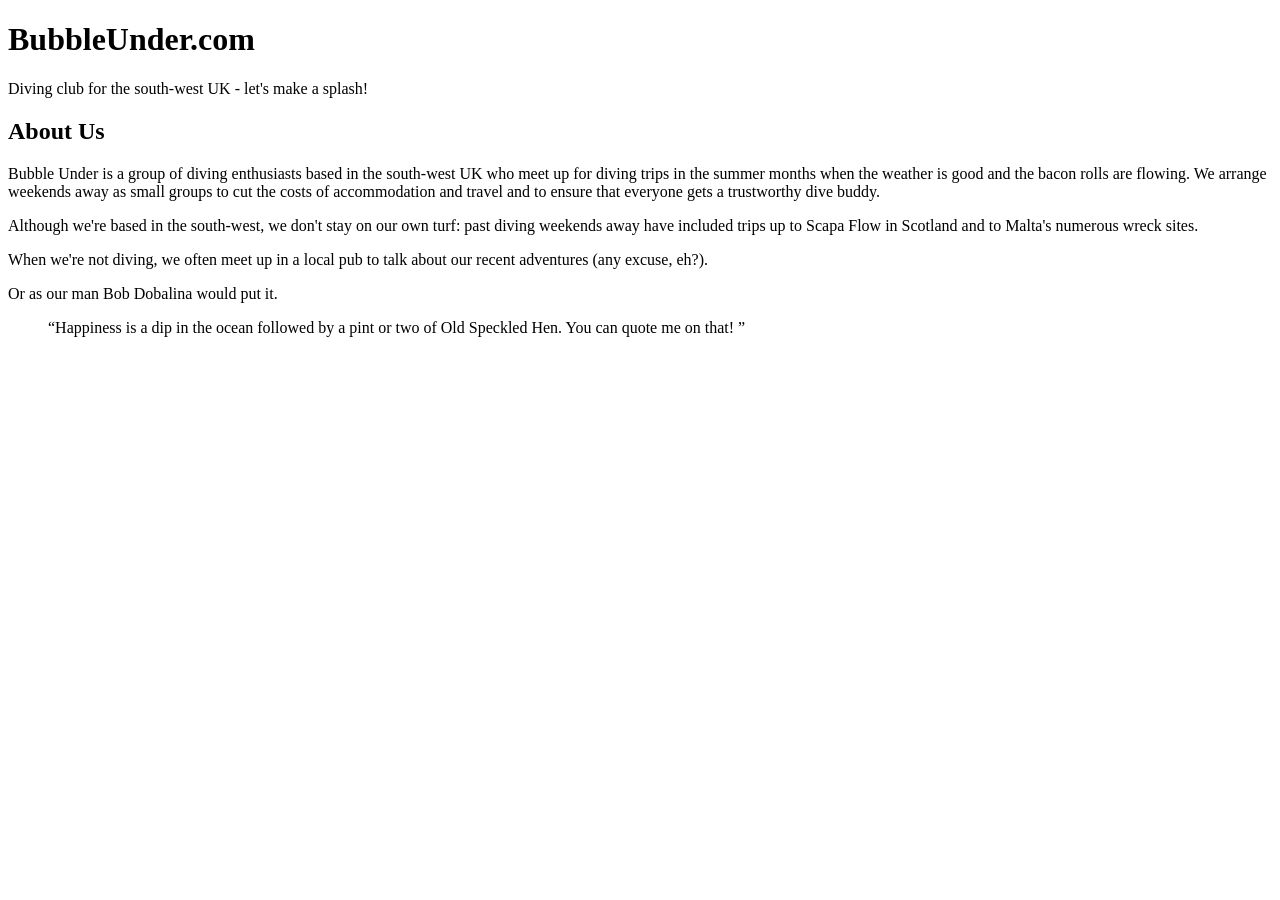
==== about.html @ de410b90 "First commit" ====
<!DOCTYPE html>
<html lang="en">
<head>
  <meta charset="UTF-8">
  <title>Bubble Under - The diving club for the south-west UK</title>
</head>

<body>
 <header>
        <h1>BubbleUnder.com</h1>
        <p>Diving club for the south-west UK - let's make a splash!</p>
 </header>
<main>
        
<h2>About Us</h2>
<p>Bubble Under is a group of diving enthusiasts based in the
        south-west UK who meet up for diving trips in the summer
        months when the weather is good and the bacon rolls are
        flowing. We arrange weekends away as small groups to cut
        the costs of accommodation and travel and to ensure that
        everyone gets a trustworthy dive buddy.</p>
<p>Although we're based in the south-west, we don't stay on
        our own turf: past diving weekends away have included
        trips up to Scapa Flow in Scotland and to Malta's numerous
        wreck sites.</p>
<p>When we're not diving, we often meet up in a local pub to
        talk about our recent adventures (any excuse, eh?).</p>
<p>Or as our man Bob Dobalina would put it.</p>

<blockquote><q>Happiness is a dip in the ocean followed by a pint or
        two of Old Speckled Hen. You can quote me on that!
</q></blockquote>

</main>
</body>
</html>
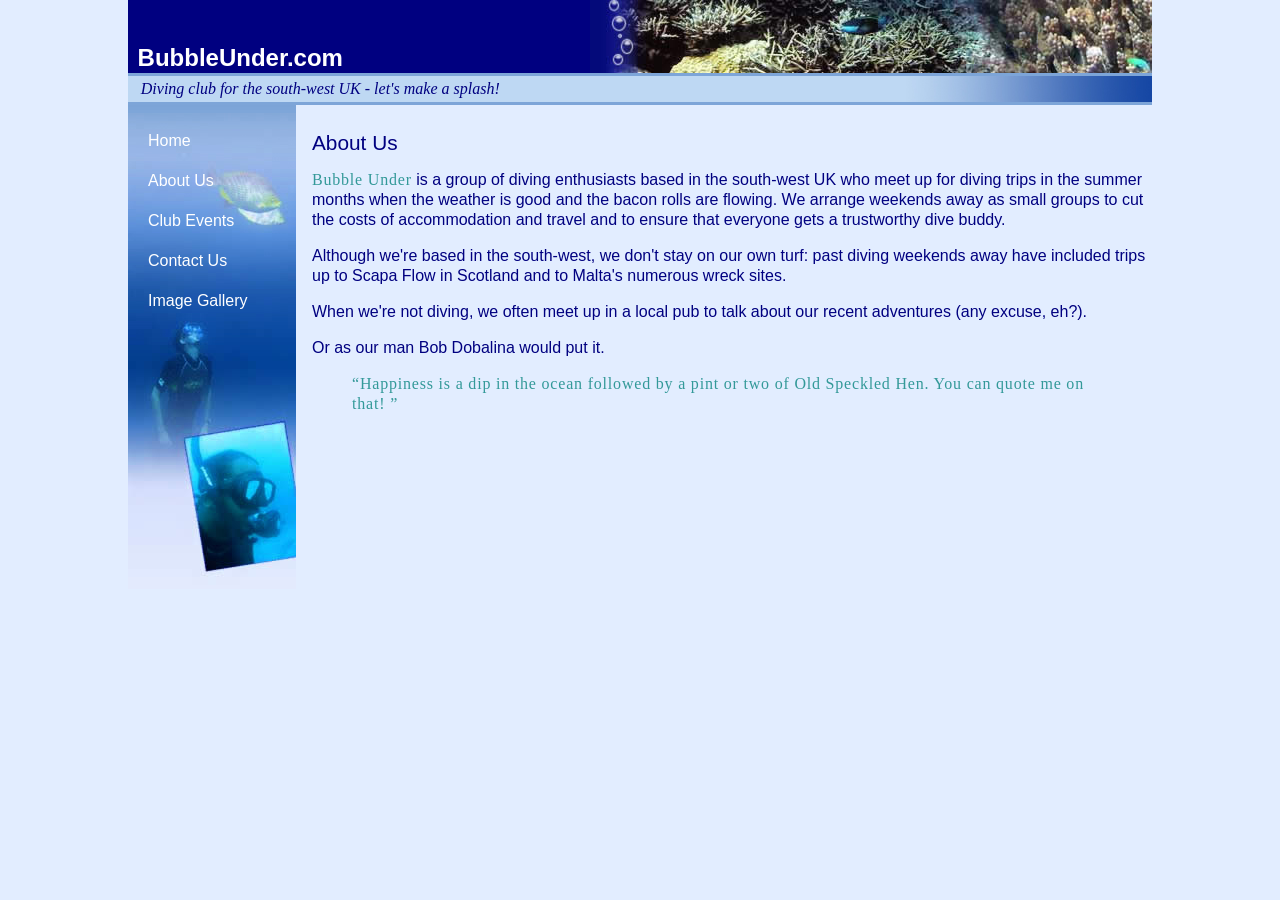
==== commit 8abfd179: "Update" ====
--- a/about.html
+++ b/about.html
@@ -1,36 +1,53 @@
 <!DOCTYPE html>
 <html lang="en">
+
 <head>
-  <meta charset="UTF-8">
-  <title>Bubble Under - The diving club for the south-west UK</title>
+        <meta charset="UTF-8">
+        <link rel="stylesheet" href="css/style.css">
+        <title>Bubble Under - The diving club for the south-west UK</title>
 </head>
 
 <body>
- <header>
-        <h1>BubbleUnder.com</h1>
-        <p>Diving club for the south-west UK - let's make a splash!</p>
- </header>
-<main>
-        
-<h2>About Us</h2>
-<p>Bubble Under is a group of diving enthusiasts based in the
-        south-west UK who meet up for diving trips in the summer
-        months when the weather is good and the bacon rolls are
-        flowing. We arrange weekends away as small groups to cut
-        the costs of accommodation and travel and to ensure that
-        everyone gets a trustworthy dive buddy.</p>
-<p>Although we're based in the south-west, we don't stay on
-        our own turf: past diving weekends away have included
-        trips up to Scapa Flow in Scotland and to Malta's numerous
-        wreck sites.</p>
-<p>When we're not diving, we often meet up in a local pub to
-        talk about our recent adventures (any excuse, eh?).</p>
-<p>Or as our man Bob Dobalina would put it.</p>
+        <div id="container">
+                <header>
+                        <h1>BubbleUnder.com</h1>
+                        <p id="tagline">Diving club for the south-west UK - let's make a splash!</p>
+                </header>
+                <section id="content">
 
-<blockquote><q>Happiness is a dip in the ocean followed by a pint or
-        two of Old Speckled Hen. You can quote me on that!
-</q></blockquote>
+                        <nav>
+                                <ul>
+                                        <li><a href="index.html">Home</a></li>
+                                        <li><a href="about.html">About Us</a></li>
+                                        <li><a href="events.html">Club Events</a></li>
+                                        <li><a href="contact.html">Contact Us</a></li>
+                                        <li><a href="gallery.html">Image Gallery</a></li>
+                                </ul>
+                        </nav>
 
-</main>
+                        <main>
+                                <h2>About Us</h2>
+                                <p><span class="fun">Bubble Under</span> is a group of diving enthusiasts based in the
+                                        south-west UK who meet up for diving trips in the summer
+                                        months when the weather is good and the bacon rolls are
+                                        flowing. We arrange weekends away as small groups to cut
+                                        the costs of accommodation and travel and to ensure that
+                                        everyone gets a trustworthy dive buddy.</p>
+                                <p>Although we're based in the south-west, we don't stay on
+                                        our own turf: past diving weekends away have included
+                                        trips up to Scapa Flow in Scotland and to Malta's numerous
+                                        wreck sites.</p>
+                                <p>When we're not diving, we often meet up in a local pub to
+                                        talk about our recent adventures (any excuse, eh?).</p>
+                                <p>Or as our man Bob Dobalina would put it.</p>
+
+                                <blockquote class="fun"><q>Happiness is a dip in the ocean followed by a pint or
+                                                two of Old Speckled Hen. You can quote me on that!
+                                        </q></blockquote>
+
+                        </main>
+                </section>
+        </div>
 </body>
+
 </html>
--- a/css/style.css
+++ b/css/style.css
@@ -0,0 +1,198 @@
+body {
+   margin: 0;
+   padding: 0;
+   width: 100%;
+   height: 100%;
+}
+
+body {
+   font-family: Verdana, Helvetica, Arial, sans-serif;
+   background-color: #e2edff;
+   line-height: 125%;
+}
+
+p {
+   color: navy;
+}
+
+header {
+   margin: 0;
+   padding: 0 !important;
+   background-color: navy;
+}
+
+h1 {
+   font-size: x-large;
+   color: white;
+   padding-top: 2em;
+   padding-bottom: .2em;
+   padding-left: .4em;
+   margin: 0;
+   background: navy url(../images/backgrounds/header-bg.jpg) repeat-y right bottom;
+}
+
+h2 {
+   padding-top: .5em;
+   color: navy;
+   font-size: 130%;
+   font-weight: normal;
+}
+
+h1,
+h2,
+h3 {
+   font-family: "Trebuchet MS", Helvetica, Arial, sans-serif;
+}
+
+ul {
+   list-style-type: none;
+}
+
+nav ul {
+   list-style-type: none;
+   padding: 0;
+}
+
+nav ul li {
+   padding: 10px 20px;
+}
+
+
+nav ul li a:link,
+nav ul li a:visited {
+   color: white;
+   text-decoration: none;
+}
+
+nav ul li a:hover {
+   text-decoration: underline;
+}
+
+nav ul li a:active {
+   color: navy;
+   text-decoration: none;
+}
+
+
+p a:link,
+a:visited {
+   color: blue;
+}
+
+p a:hover {
+   text-decoration: none;
+}
+
+#tagline {
+   background: #bed8f3;
+   font-style: italic;
+   font-family: Georgia, Times, serif;
+   border-top: 3px solid #7da5d8;
+   border-bottom: 3px solid #7da5d8;
+   padding-top: .2em;
+   padding-bottom: .2em;
+   padding-left: .8em;
+   margin: 0;
+   background: #bed8f3 url(../images/backgrounds/tagline-fade.jpg) repeat-y right;
+}
+
+.fun {
+   color: #339999;
+   font-family: Georgia, Times, serif;
+   letter-spacing: 0.05em;
+}
+
+#container {
+   width: 80%;
+   margin: 0 auto;
+}
+
+img.feature {
+   float: right;
+   margin-left: 1%;
+}
+
+#content {
+   display: flex;
+}
+
+nav {
+   background-color: dodgerblue;
+   flex: 1;
+}
+
+main {
+   flex: 5;
+   padding-left: 1em;
+}
+
+table#events th,
+table#events td {
+   padding: .3em;
+   border: solid black 1px;
+}
+
+table#events {
+   border-collapse: collapse;
+   border: solid black 1px;
+   width: 95%;
+}
+
+table#events th {
+   font-size: medium;
+   text-align: left;
+   background: #241374;
+   color: #ffffff;
+   border-color: #000066;
+   padding: 0 .5em;
+}
+
+table#events td {
+   font-size: small;
+}
+
+table.events caption {
+   color: #000066;
+   font-size: small;
+   font-weight: bold;
+   text-align: left;
+   padding-bottom: .5em;
+}
+
+table#events tr:nth-of-type(even) {
+   background-color: #ADD8E6;
+}
+
+table#events tr:nth-of-type(odd) {
+   background-color: #B0C4DE;
+}
+
+table#events tr:hover {
+   background: #c5e3ed;
+}
+
+figure {
+   border-bottom: 1px solid navy;
+   margin-bottom: 2%;
+}
+
+figcaption {
+   color: navy;
+   font-size: 75%;
+   font-weight: bold;
+   margin-top: 0;
+   width: 90%;
+   line-height: 1.4em;
+}
+
+figcaption span {
+   font-weight: normal;
+   color: gray;
+}
+
+nav {
+   flex: 1;
+   height: 484px;
+   background: url(../images/backgrounds/nav-bg.jpg) no-repeat;
+}
+
